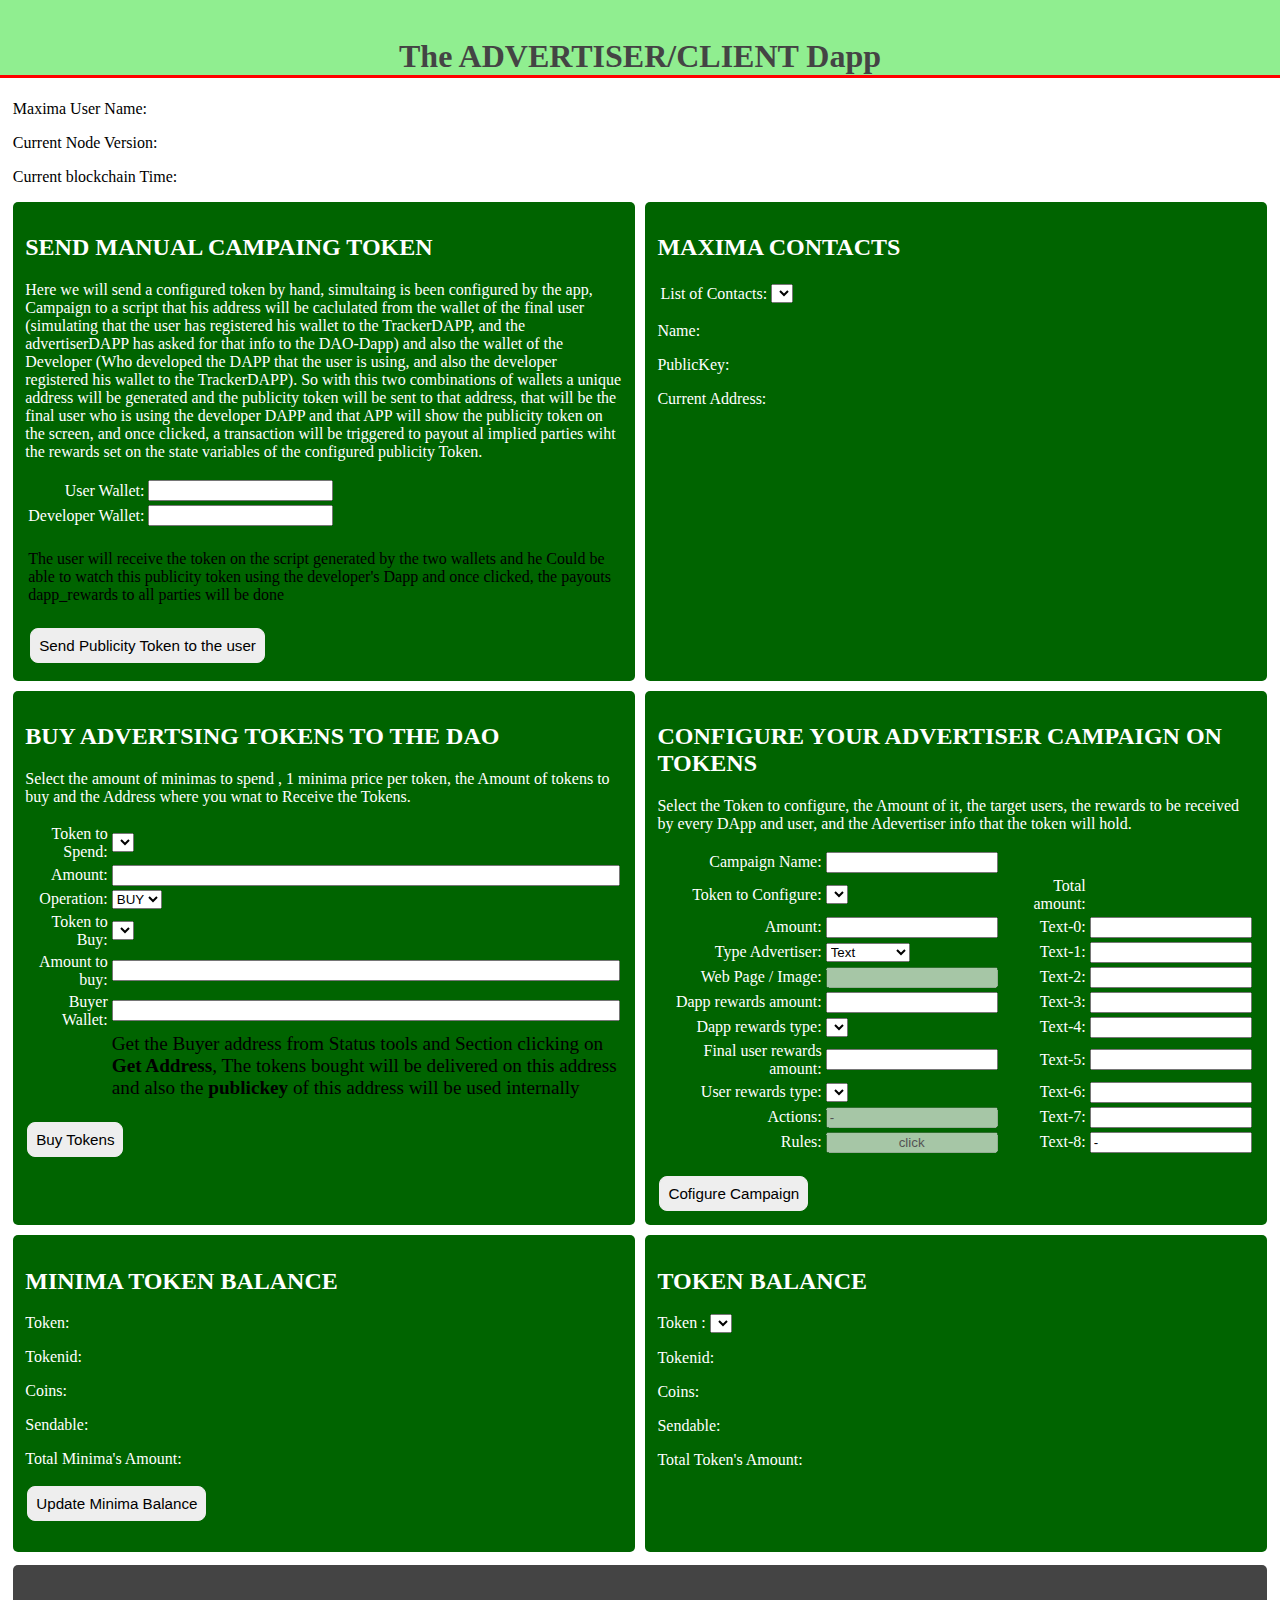
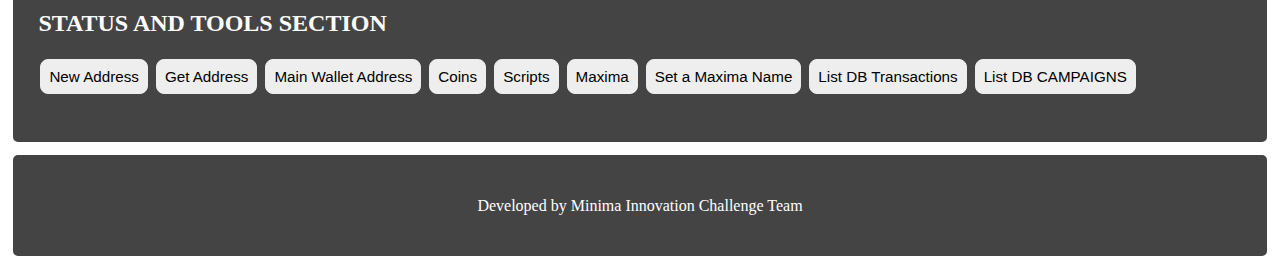
==== DApps/ADVERTISER-Dapp/index.html @ 84647f78 "First part of Advertiser configuring campaign and sending the configured tokens to a script generate" ====
<html>
  <head>
    <meta name="viewport" content="width=device-width, initial-scale=1.0">
    <script type="text/javascript" src="js/mds.js"></script>
  <!--  <script type="text/javascript" src="js/service.js"></script> -->
    <script type="text/javascript" src="js/adv-cli.js"></script>
    <link rel="icon" type="image/x-icon" href="images/favicon.ico">
    <link rel="stylesheet" href="css/styles.css">
    <meta charset="utf-8">
    <title>The DAO Dapp</title>
  </head>
  <body>
    <h1>The ADVERTISER/CLIENT Dapp</h1>
    <p class="statusdata">Maxima User Name: <span class="maindata" id="maximacontactname"></span></p>
    <p class="statusdata">Current Node Version: <span class="maindata" id="version"></span></p>
    <p class="statusdata">Current blockchain Time: <span class="maindata" id="blockchaintime"></span></p>
    <div class="wrapper">
      <div class="INF Createcontact">
        <h2>SEND MANUAL CAMPAING TOKEN</h2>
        <p>Here we will send a configured token by hand, simultaing is been configured by the app, Campaign to a script that his address will be caclulated
          from the wallet of the final user (simulating that the user has registered his wallet to the TrackerDAPP, and
          the advertiserDAPP has asked for that info to the DAO-Dapp) and also the wallet of the Developer (Who developed
          the DAPP that the user is using, and also the developer registered his wallet to the TrackerDAPP).
          So with this two combinations of wallets a unique address will be generated and the publicity token will be
          sent to that address, that will be the final user who is using the developer DAPP and that APP will show the
          publicity token on the screen, and once clicked, a transaction will be triggered to payout al implied parties
          wiht the rewards set on the state variables of the configured publicity Token.</p>
        <table class="">
          <tr>
            <td style="color:#FFF; text-align:right;">User Wallet: </td>
    				<td><input type="text" id='user_wallet'></td>
          </tr>
          <tr>
            <td style="color:#FFF; text-align:right;">Developer Wallet: </td>
    				<td><input type="text" id='developer_wallet'></td>
    			</tr>
        </table>
        <table>
          <tr>
            <td>
              <br/>
              <span>The user will receive the token on the script generated by the two wallets and he Could
            be able to watch this publicity token using the developer's Dapp and once clicked, the payouts dapp_rewards
            to all parties will be done <span>
            </td>
          </tr>
          <tr>
            <td>
              <br/>
              <button class="button" onclick='sendCampaign();'>Send Publicity Token to the user</button>
            </td>
          </tr>
        </table>
      </div>
      <div class="INF contacts">
        <h2>MAXIMA CONTACTS</h2>
        <table class="">
          <tr>
            <td style="color:#FFF; text-align:right;">List of Contacts: </td>
            <td>
              <select id="contactslist"></select>
            </td>
          </tr>
        </table>
        <p>Name: <span id="contactname"></span></p>
        <p>PublicKey: <span id="contactpublickey"></span></p>
        <p>Current Address: <span id="contactid"></span></p>
      </div>
      <div class="INF Buytoken">
        <table>
  			<h2>BUY ADVERTSING TOKENS TO THE DAO </h2>
        <p>Select the amount of minimas to spend , 1 minima price per token, the Amount of tokens to buy and the Address where you wnat to Receive the Tokens.</p>
  			<tr>
  				<td style="color:#FFF; text-align:right;">Token to Spend: </td>
  				<td>
  				  <select id="tokens"></select>
  				</td>
  			</tr>
  			<tr>
  				<td style=" color:#FFF; text-align:right;">Amount: </td>
  				<td><input type="number" id='amount' maxlength='64'></td>
  			</tr>
        <tr>
  				<td style="color:#FFF; text-align:right;">Operation: </td>
  				<td>
  				  <select id="seloperation">
              <option value="Buy">BUY</option>
            <!--  <option value="Sell">SELL</option> -->
            </select>
  				</td>
  			</tr>
        <tr>
  				<td style="color:#FFF; text-align:right;">Token to Buy: </td>
  				<td>
  				  <select id="tokens3"></select>
  				</td>
  			</tr>
        <tr>
  				<td style=" color:#FFF; text-align:right;">Amount to buy: </td>
  				<td><input type="text" id='amounttobuy' maxlength='32'></td>
  			</tr>
        <tr>
  				<td style=" color:#FFF; text-align:right;">Buyer Wallet: </td>
  				<td><input type="text" id='destinationaddress' maxlength='66'></td>
  			</tr>
        <td>
          <td><span style="font-size:1.2em;">Get the Buyer address from Status tools and Section clicking on <b>Get Address</b>, The tokens bought will be delivered on this address
          and also the <b>publickey</b> of this address will be used internally</span></td>
        </tr>
  		</table>
      <br>
      <button type="button" id="buybutton" class="Button" onclick="BuyTokens();">Buy Tokens</button>
      </div>
      <div class="INF ConfigureAdvertiserToken">
        <table>
  			<h2>CONFIGURE YOUR ADVERTISER CAMPAIGN ON TOKENS</h2>
        <p>Select the Token to configure, the Amount of it, the target users, the rewards to be received by every DApp and user, and the Adevertiser info that the token will hold.</p>
        <tr>
  				<td style=" color:#FFF; text-align:right;">Campaign Name: </td>
  				<td><input type="text" id='campaign_name' maxlength='64'></td>
  			</tr>
        <tr>
  				<td style="color:#FFF; text-align:right;">Token to Configure: </td>
  				<td>
  				  <select id="select_advertiser_tokens" onchange="TokenAdvertiserBalance();"></select>
  				</td>
          <td style="color:#FFF; text-align:right;">Total amount: </td>
          <td style="color:#FFF; text-align:left;"><span id="availableTokensConfigure" style="color:yellow;font-weight:bold;font-size:22px;"></span> </td>
  			</tr>
  			<tr>
  				<td style=" color:#FFF; text-align:right;">Amount: </td>
  				<td><input type="number" id='token_amount_configure' maxlength='64'></td>
          <td style=" color:#FFF; text-align:right;">Text-0: </td>
          <td><input type="text" id='text_0_adv' maxlength='64' value=" "></td>
  			</tr>
        <tr>
  				<td style="color:#FFF; text-align:right;">Type Advertiser: </td>
  				<td>
  				  <select id="select_type_advertise" onchange="TypeAdvertiseChange();">
              <option value="0">Text</option>
              <option value="1">Web Page</option>
              <option value="2">Image</option>
              <option value="3">Survey</option>
              <option value="4">Actions</option>
              <option value="5">Contest</option>
              <option value="6">Others</option>
            </select>
  				</td>
          <td style=" color:#FFF; text-align:right;">Text-1: </td>
          <td><input type="text" id='text_1_adv' maxlength='64' value=" "></td>
  			</tr>
        <tr>
          <td style=" color:#FFF; text-align:right;">Web Page / Image: </td>
          <td><input type="text" id='web_img_input' maxlength='128' disabled ></td>
          <td style=" color:#FFF; text-align:right;">Text-2: </td>
          <td><input type="text" id='text_2_adv' maxlength='64' value=" "></td>
        </tr>
        <tr>
  				<td style=" color:#FFF; text-align:right;">Dapp rewards amount: </td>
  				<td><input type="number" id='dapp_rewards' maxlength='64'></td>
          <td style=" color:#FFF; text-align:right;">Text-3: </td>
          <td><input type="text" id='text_3_adv' maxlength='64' value=" "></td>
  			</tr>
        <tr>
          <td style="color:#FFF; text-align:right;">Dapp rewards type: </td>
          <td>
            <select id="tokens_type_reward_dapp"></select>
          </td>
          <td style=" color:#FFF; text-align:right;">Text-4: </td>
          <td><input type="text" id='text_4_adv' maxlength='64' value=" "></td>
        </tr>
        <tr>
          <td style=" color:#FFF; text-align:right;">Final user rewards amount: </td>
          <td><input type="number" id='user_rewards' maxlength='64'></td>
          <td style=" color:#FFF; text-align:right;">Text-5: </td>
          <td><input type="text" id='text_5_adv' maxlength='64' value=" "></td>
        </tr>
        <tr>
          <td style="color:#FFF; text-align:right;">User rewards type: </td>
          <td>
            <select id="tokens_type_reward_user"></select>
          </td>
          <td style=" color:#FFF; text-align:right;">Text-6: </td>
          <td><input type="text" id='text_6_adv' maxlength='64' value=" "></td>
        </tr>
        <tr>
  				<td style=" color:#FFF; text-align:right;">Actions: </td>
  				<td><input type="text" id='actions_adv' maxlength='64' disabled value="-"></td>
          <td style=" color:#FFF; text-align:right;">Text-7: </td>
          <td><input type="text" id='text_7_adv' maxlength='64' value=" "></td>
  			</tr>
        <tr>
  				<td style=" color:#FFF; text-align:right;">Rules: </td>
  				<td><input type="text" id='rules_adv' maxlength='66' value="click" style="text-align:center;" disabled></td>
          <td style=" color:#FFF; text-align:right;">Text-8: </td>
          <td><input type="text" id='text_8_adv' maxlength='64' value="-"></td>
      	</tr>
  		</table>
      <br>
      <button type="button" id="buybutton" class="Button" onclick="ConfigureCampaign();">Cofigure Campaign</button>
      </div>
      <div class="INF Tokenminima">
        <h2>MINIMA TOKEN BALANCE</h2>
        <p>Token: <span id="MinimaToken"></span></p>
        <p >Tokenid: <span id="MinimaTokenid"></span></p>
        <p>Coins: <span id="MinimaCoins"></span></p>
        <p>Sendable: <span id="MinimaSendable"></span></p>
        <p>Total Minima's Amount: <span id="MinimaTotal"></span></p>
        <button class="button" onclick='MinimaBalance();'>Update Minima Balance</button>
        <p><span id="StatusBalancesMinima"></span></p>
      </div>
      <div class="INF Balance">
        <h2>TOKEN BALANCE</h2>
        <tr>
  				<td style="color:#FFF; text-align:right;">Token : </td>
  				<td>
  				<select id="tokens2" onchange="TokenBalance();">
  				</select>
  				</td>
  			</tr>
        <p>Tokenid: <span id="Tokenid"></span></p>
        <p>Coins: <span id="Coins"></span></p>
        <p>Sendable: <span id="Sendable"></span></p>
        <p>Total Token's Amount: <span id="Total"></span></p>
      </div>
    </div>
    <div class="Box Statussection">
      <h2>STATUS AND TOOLS SECTION</h2>
      <button class="button" onclick='NewAddress();'>New Address</button>
      <button class="button" onclick='GetAddress();'>Get Address</button>
      <button class="button" onclick='MainWalletAddress();'>Main Wallet Address</button>
      <button class="button" onclick='Coins();'>Coins</button>
      <button class="button" onclick='Scripts();'>Scripts</button>
      <button class="button" onclick='Contact();'>Maxima</button>
      <button class="button" onclick='SetMaximaName();'>Set a Maxima Name</button>
      <button class="button" onclick='ListtokensreceivedDB();'>List DB Transactions</button>
        <button class="button" onclick='listcampaignsDB();'>List DB CAMPAIGNS</button>
      <pre id="status-object"></pre>
      <div class="visualconsole"></div>
    </div>
    <div class="Box Credits">
      <p style="text-align: center;">Developed by Minima Innovation Challenge Team</p>
    </div>




    <script type="text/javascript">
      //document.getElementById("buybutton").disabled = true;
      //Initialise the dongles
      getNewBalance();
      Getcontacts();
      GetTokens();

      //Send the Contacts available to the dongles
      function Getcontacts() {
        MDS.cmd("maxcontacts", function(result) {
          //MDS.log(JSON.stringify(result));
          var contact = result.response.contacts;
          if (result.status) {
            if(contact.length==0){
        			return;
        		}
            else{
              //Create the select dongles
              var select = document.getElementById('contactslist');
              while (select.hasChildNodes()) {
                select.removeChild(select.firstChild);
              }
              //Add each Token
              contact = result.response.contacts;
              //Add the contacts to the dongle list contacts
              for(var i = 0; i < contact.length; i++) {
                var opt = document.createElement('option');
                opt.value = contact[i].id;
                opt.innerHTML = contact[i].extradata.name;
                document.getElementById("contactname").innerText = contact[i].extradata.name;
                document.getElementById("contactpublickey").innerText = contact[i].publickey;
                document.getElementById("contactid").innerText = contact[i].currentaddress;
                select.appendChild(opt);
              }
            }
          }
        })
      }


    </script>
  </body>
</html>
---- DApps/ADVERTISER-Dapp/css/styles.css ----
body{
  margin: 0;
}

h1{
  color: #444;
  background-color: lightgreen;
  border-bottom: red solid 3px;
  padding-top: 3%;
  text-align: center;
}

input{
  word-wrap: break-word;
  size: 20;
  box-sizing: border-box;
  width: 100%;

}

span{
  word-wrap: break-word;
}

pre{
  overflow: hidden;
  font-size: 0.8em;
}

.b1{
  text-align: center;
}

.balances{
  display: flex;
  flex-wrap: wrap;
  justify-content: flex-start;
  padding-bottom: 1%;
  border-bottom: grey solid 3px;

}

.button{
  background-color: #eee;
  border: 0.5px solid #EDEDED;
  border-radius: 8px;
  padding: 8px 8px;
  font-size: 0.95em;
  margin: 2px;
}

.button:hover {
	 	cursor: pointer;
		background-color: lightgrey;
  	border-radius: 8px;
  	padding: 8px 8px;
		border-color: #16181C;
}

.button:active {
  opacity: 0.8;
	font-style: italic;
}

.Create{
  margin-top: 1%;
}

.INF{
  background-color: darkgreen;
  color: #fff;
  border-radius: 5px;
  padding: 2%;
  max-width: 99%;
}

.statusdata{
  margin-left: 1%;
}

.maindata{
  font-weight: bold;
}

.table{
  display: inline-block;
}

.Box{
  background-color: #444;
  color: #fff;
  border-radius: 5px;
  padding: 2%;
  margin: 1%;
}

.wrapper{
  display: grid;
  grid-template-columns: repeat(2, minmax(0, 1fr));
  grid-gap: 10px;
  background-color: #fff;
  color: #444;
  margin-left: 1%;
  margin-right: 1%;
}

@media only screen and (min-width: 450px) and (max-width: 650px) {
  .wrapper{
    display: grid;
    grid-template-columns: minmax(0, 1fr);
    grid-gap: 5px;
    background-color: #fff;
    color: #444;
    margin-left: 1%;
    margin-right: 1%;
  }
}

@media only screen and (min-width: 300px) and (max-width: 450px) {
  .wrapper{
    display: grid;
    grid-template-columns: minmax(0, 1fr);
    grid-gap: 5px;
    background-color: #fff;
    color: #444;
    margin-left: 1%;
    margin-right: 1%;
  }
  body{
    font-size: 0.8em;
  }
  td{
   font-size: 0.8em;
  }
}

@media only screen and (min-width: 10px) and (max-width: 300px) {
  body{
    font-size: 0.7em;
  }

  td{
   font-size: 0.7em;
  }

  .wrapper{
    display: grid;
    grid-template-columns: minmax(0, 1fr);
    grid-gap: 5px;
    background-color: #fff;
    color: #444;
    margin-left: 1%;
    margin-right: 1%;
  }

}
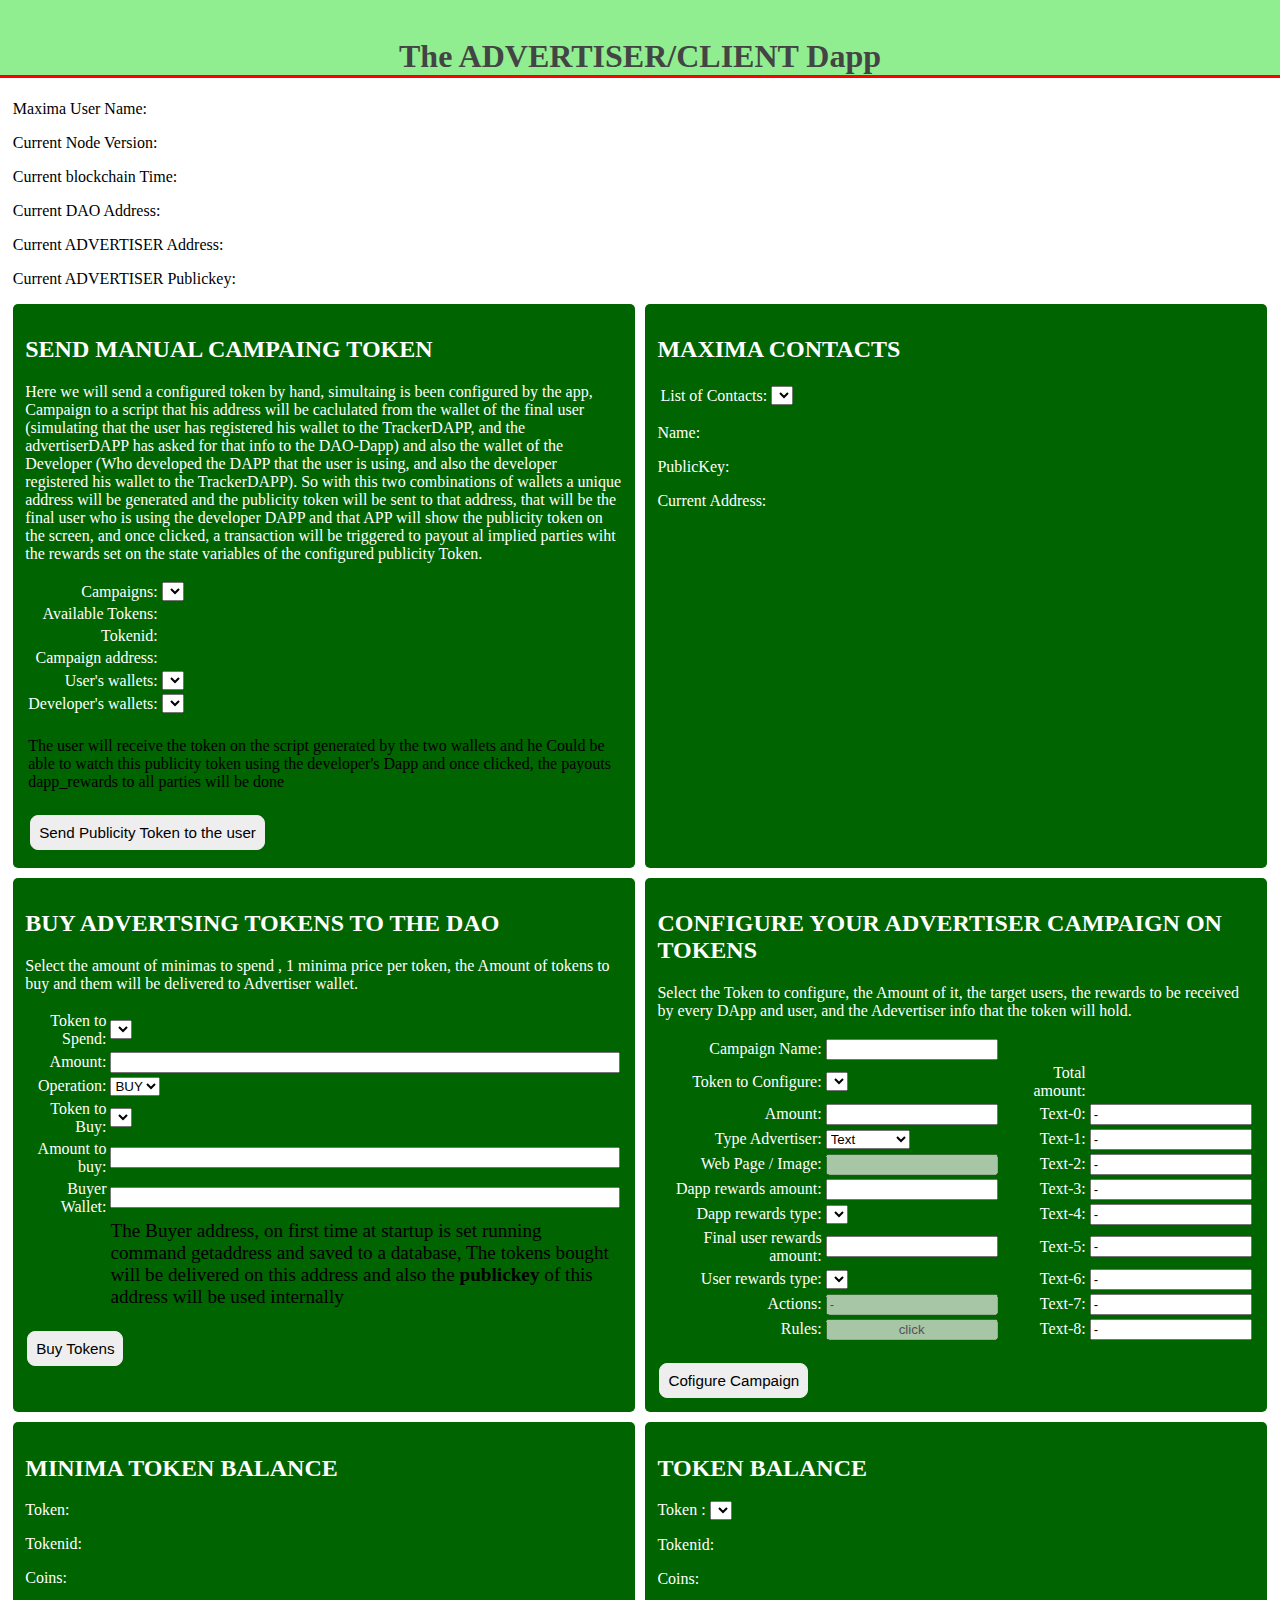
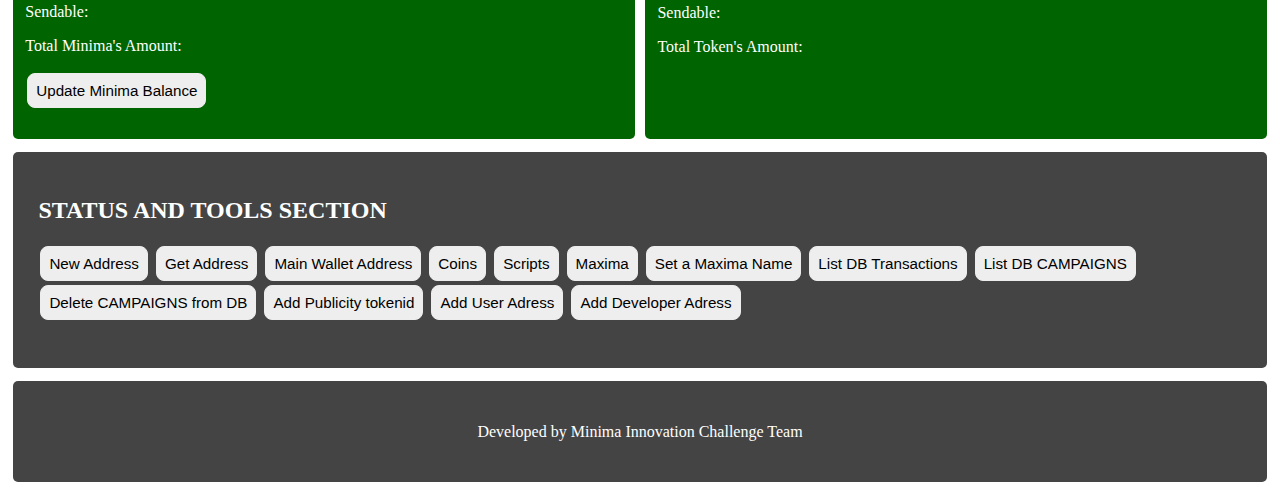
==== commit f6ada9b4: "advertiser errors and manually coonfigration done. Packing all to execute on the testnet" ====
--- a/DApps/ADVERTISER-Dapp/index.html
+++ b/DApps/ADVERTISER-Dapp/index.html
@@ -14,6 +14,10 @@
     <p class="statusdata">Maxima User Name: <span class="maindata" id="maximacontactname"></span></p>
     <p class="statusdata">Current Node Version: <span class="maindata" id="version"></span></p>
     <p class="statusdata">Current blockchain Time: <span class="maindata" id="blockchaintime"></span></p>
+    <p class="statusdata">Current DAO Address: <span class="maindata" id="daoaddress_id"></span></p>
+    <p class="statusdata">Current ADVERTISER Address: <span class="maindata" id="advertiseraddress_id"></span></p>
+    <p class="statusdata">Current ADVERTISER Publickey: <span class="maindata" id="advertiserpublickey_id"></span></p>
+
     <div class="wrapper">
       <div class="INF Createcontact">
         <h2>SEND MANUAL CAMPAING TOKEN</h2>
@@ -27,13 +31,34 @@
           wiht the rewards set on the state variables of the configured publicity Token.</p>
         <table class="">
           <tr>
-            <td style="color:#FFF; text-align:right;">User Wallet: </td>
-    				<td><input type="text" id='user_wallet'></td>
-          </tr>
-          <tr>
-            <td style="color:#FFF; text-align:right;">Developer Wallet: </td>
-    				<td><input type="text" id='developer_wallet'></td>
-    			</tr>
+            <td style="color:#FFF; text-align:right;">Campaigns: </td>
+            <td>
+              <select id="select_campaigns" onchange="onupdateSelectCapaignInfo();"></select>
+            </td>
+          <tr>
+            <td style="color:#FFF; text-align:right;">Available Tokens: </td>
+            <td style="color:#FFF; text-align:left;"><span id="availableTokensCampaign" style="color:yellow;font-weight:bold;font-size:1.3em;"></span> </td>
+          </tr>
+          <tr>
+            <td style="color:#FFF; text-align:right;">Tokenid: </td>
+            <td style="color:#FFF; text-align:right;"><span id="tokeidcampaign" style="color:yellow;font-weight:bold;font-size:1em;"></span> </td>
+          </tr>
+          <tr>
+            <td style="color:#FFF; text-align:right;">Campaign address: </td>
+            <td style="color:#FFF; text-align:right;"><span id="addresscampaign" style="color:yellow;font-weight:bold;font-size:1em;"></span> </td>
+          </tr>
+          <tr>
+            <td style="color:#FFF; text-align:right;">User's wallets: </td>
+            <td>
+              <select id="select_users_wallets"></select>
+            </td>
+          </tr>
+          <tr>
+            <td style="color:#FFF; text-align:right;">Developer's wallets: </td>
+            <td>
+              <select id="select_developers_wallets"></select>
+            </td>
+          </tr>
         </table>
         <table>
           <tr>
@@ -69,7 +94,7 @@
       <div class="INF Buytoken">
         <table>
   			<h2>BUY ADVERTSING TOKENS TO THE DAO </h2>
-        <p>Select the amount of minimas to spend , 1 minima price per token, the Amount of tokens to buy and the Address where you wnat to Receive the Tokens.</p>
+        <p>Select the amount of minimas to spend , 1 minima price per token, the Amount of tokens to buy and them will be delivered to Advertiser wallet.</p>
   			<tr>
   				<td style="color:#FFF; text-align:right;">Token to Spend: </td>
   				<td>
@@ -78,7 +103,7 @@
   			</tr>
   			<tr>
   				<td style=" color:#FFF; text-align:right;">Amount: </td>
-  				<td><input type="number" id='amount' maxlength='64'></td>
+  				<td><input type="number" id='amount' maxlength='12'></td>
   			</tr>
         <tr>
   				<td style="color:#FFF; text-align:right;">Operation: </td>
@@ -97,14 +122,14 @@
   			</tr>
         <tr>
   				<td style=" color:#FFF; text-align:right;">Amount to buy: </td>
-  				<td><input type="text" id='amounttobuy' maxlength='32'></td>
+  				<td><input type="text" id='amounttobuy' maxlength='12'></td>
   			</tr>
         <tr>
   				<td style=" color:#FFF; text-align:right;">Buyer Wallet: </td>
-  				<td><input type="text" id='destinationaddress' maxlength='66'></td>
+  				<td><input type="text" id='destinationaddress' maxlength='66' onmouseover='setBuyerAddressForm()'></td>
   			</tr>
         <td>
-          <td><span style="font-size:1.2em;">Get the Buyer address from Status tools and Section clicking on <b>Get Address</b>, The tokens bought will be delivered on this address
+          <td><span style="font-size:1.2em;">The Buyer address, on first time at startup is set running command getaddress and saved to a database, The tokens bought will be delivered on this address
           and also the <b>publickey</b> of this address will be used internally</span></td>
         </tr>
   		</table>
@@ -131,7 +156,7 @@
   				<td style=" color:#FFF; text-align:right;">Amount: </td>
   				<td><input type="number" id='token_amount_configure' maxlength='64'></td>
           <td style=" color:#FFF; text-align:right;">Text-0: </td>
-          <td><input type="text" id='text_0_adv' maxlength='64' value=" "></td>
+          <td><input type="text" id='text_0_adv' maxlength='64' value="-"></td>
   			</tr>
         <tr>
   				<td style="color:#FFF; text-align:right;">Type Advertiser: </td>
@@ -147,19 +172,19 @@
             </select>
   				</td>
           <td style=" color:#FFF; text-align:right;">Text-1: </td>
-          <td><input type="text" id='text_1_adv' maxlength='64' value=" "></td>
+          <td><input type="text" id='text_1_adv' maxlength='64' value="-"></td>
   			</tr>
         <tr>
           <td style=" color:#FFF; text-align:right;">Web Page / Image: </td>
           <td><input type="text" id='web_img_input' maxlength='128' disabled ></td>
           <td style=" color:#FFF; text-align:right;">Text-2: </td>
-          <td><input type="text" id='text_2_adv' maxlength='64' value=" "></td>
+          <td><input type="text" id='text_2_adv' maxlength='64' value="-"></td>
         </tr>
         <tr>
   				<td style=" color:#FFF; text-align:right;">Dapp rewards amount: </td>
   				<td><input type="number" id='dapp_rewards' maxlength='64'></td>
           <td style=" color:#FFF; text-align:right;">Text-3: </td>
-          <td><input type="text" id='text_3_adv' maxlength='64' value=" "></td>
+          <td><input type="text" id='text_3_adv' maxlength='64' value="-"></td>
   			</tr>
         <tr>
           <td style="color:#FFF; text-align:right;">Dapp rewards type: </td>
@@ -167,13 +192,13 @@
             <select id="tokens_type_reward_dapp"></select>
           </td>
           <td style=" color:#FFF; text-align:right;">Text-4: </td>
-          <td><input type="text" id='text_4_adv' maxlength='64' value=" "></td>
+          <td><input type="text" id='text_4_adv' maxlength='64' value="-"></td>
         </tr>
         <tr>
           <td style=" color:#FFF; text-align:right;">Final user rewards amount: </td>
           <td><input type="number" id='user_rewards' maxlength='64'></td>
           <td style=" color:#FFF; text-align:right;">Text-5: </td>
-          <td><input type="text" id='text_5_adv' maxlength='64' value=" "></td>
+          <td><input type="text" id='text_5_adv' maxlength='64' value="-"></td>
         </tr>
         <tr>
           <td style="color:#FFF; text-align:right;">User rewards type: </td>
@@ -181,13 +206,13 @@
             <select id="tokens_type_reward_user"></select>
           </td>
           <td style=" color:#FFF; text-align:right;">Text-6: </td>
-          <td><input type="text" id='text_6_adv' maxlength='64' value=" "></td>
+          <td><input type="text" id='text_6_adv' maxlength='64' value="-"></td>
         </tr>
         <tr>
   				<td style=" color:#FFF; text-align:right;">Actions: </td>
   				<td><input type="text" id='actions_adv' maxlength='64' disabled value="-"></td>
           <td style=" color:#FFF; text-align:right;">Text-7: </td>
-          <td><input type="text" id='text_7_adv' maxlength='64' value=" "></td>
+          <td><input type="text" id='text_7_adv' maxlength='64' value="-"></td>
   			</tr>
         <tr>
   				<td style=" color:#FFF; text-align:right;">Rules: </td>
@@ -234,7 +259,11 @@
       <button class="button" onclick='Contact();'>Maxima</button>
       <button class="button" onclick='SetMaximaName();'>Set a Maxima Name</button>
       <button class="button" onclick='ListtokensreceivedDB();'>List DB Transactions</button>
-        <button class="button" onclick='listcampaignsDB();'>List DB CAMPAIGNS</button>
+      <button class="button" onclick='listcampaignsDB();'>List DB CAMPAIGNS</button>
+      <button class="button" onclick='deleteCapmpaignsRegisters();'>Delete CAMPAIGNS from DB</button>
+      <button class="button" onclick='add_publicity_token();'>Add Publicity tokenid</button>
+      <button class="button" onclick='add_user_address();'>Add User Adress</button>
+      <button class="button" onclick='add_developer_address();'>Add Developer Adress</button>
       <pre id="status-object"></pre>
       <div class="visualconsole"></div>
     </div>
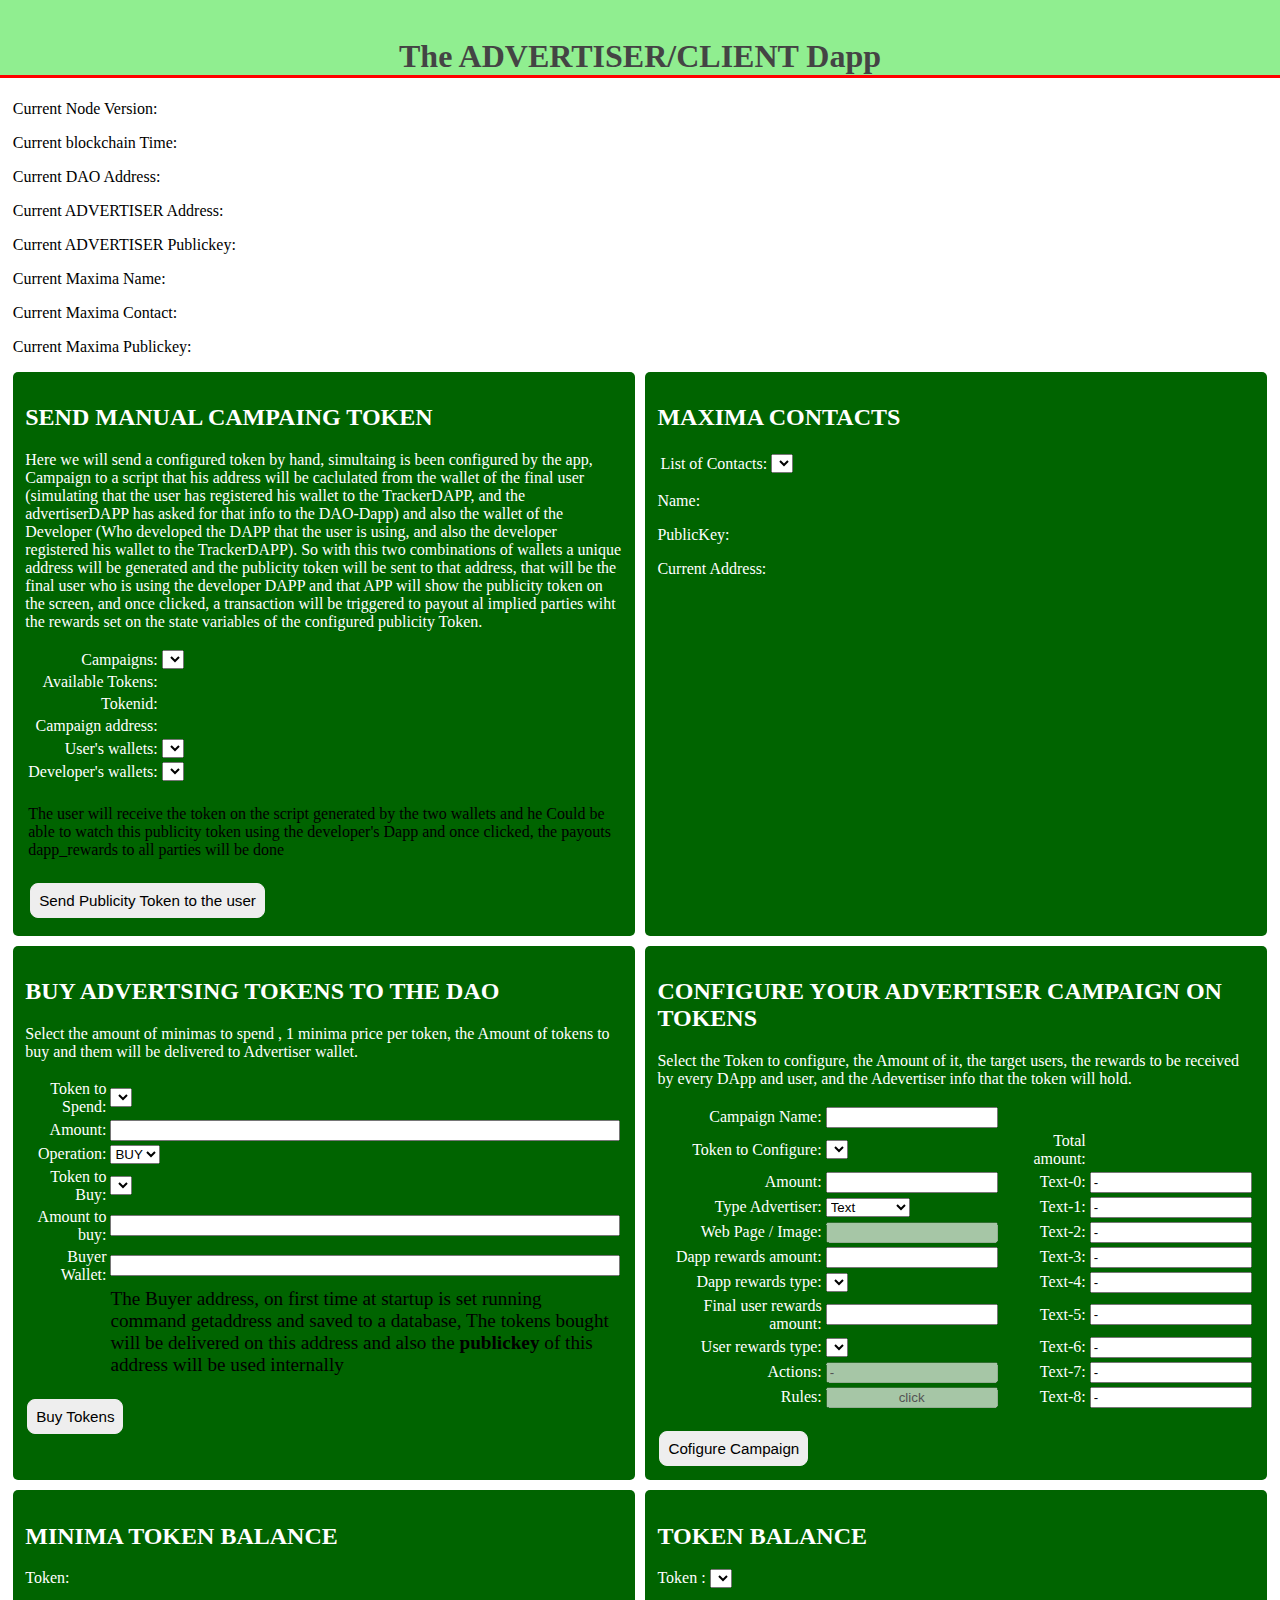
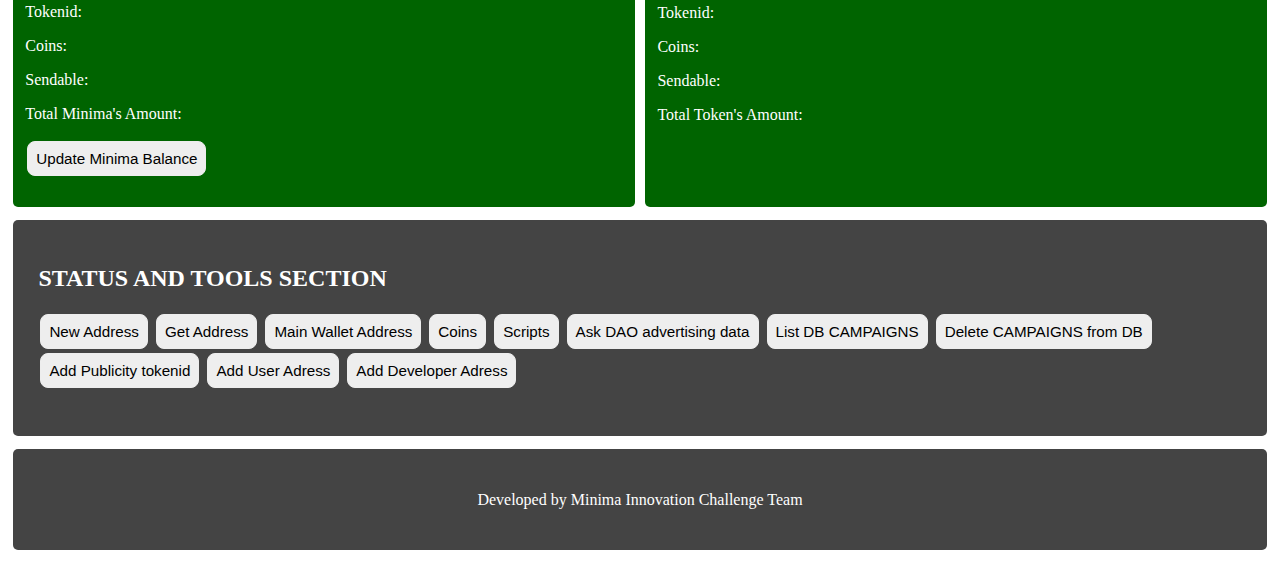
==== commit 0e6a2c28: "Maxima working on the DAO and sending info as an object over maxima to the advertiser, the advertise" ====
--- a/DApps/ADVERTISER-Dapp/index.html
+++ b/DApps/ADVERTISER-Dapp/index.html
@@ -11,12 +11,14 @@
   </head>
   <body>
     <h1>The ADVERTISER/CLIENT Dapp</h1>
-    <p class="statusdata">Maxima User Name: <span class="maindata" id="maximacontactname"></span></p>
     <p class="statusdata">Current Node Version: <span class="maindata" id="version"></span></p>
     <p class="statusdata">Current blockchain Time: <span class="maindata" id="blockchaintime"></span></p>
     <p class="statusdata">Current DAO Address: <span class="maindata" id="daoaddress_id"></span></p>
     <p class="statusdata">Current ADVERTISER Address: <span class="maindata" id="advertiseraddress_id"></span></p>
     <p class="statusdata">Current ADVERTISER Publickey: <span class="maindata" id="advertiserpublickey_id"></span></p>
+    <p class="statusdata">Current Maxima Name: <span class="maindata" id="max_namecontact"></span></p>
+    <p class="statusdata">Current Maxima Contact: <span class="maindata" id="max_contactid"></span></p>
+    <p class="statusdata">Current Maxima Publickey: <span class="maindata" id="max_publickeycontact"></span></p>
 
     <div class="wrapper">
       <div class="INF Createcontact">
@@ -256,9 +258,7 @@
       <button class="button" onclick='MainWalletAddress();'>Main Wallet Address</button>
       <button class="button" onclick='Coins();'>Coins</button>
       <button class="button" onclick='Scripts();'>Scripts</button>
-      <button class="button" onclick='Contact();'>Maxima</button>
-      <button class="button" onclick='SetMaximaName();'>Set a Maxima Name</button>
-      <button class="button" onclick='ListtokensreceivedDB();'>List DB Transactions</button>
+      <button class="button" onclick='get_dao_advertising_data("Sports");'>Ask DAO advertising data</button>
       <button class="button" onclick='listcampaignsDB();'>List DB CAMPAIGNS</button>
       <button class="button" onclick='deleteCapmpaignsRegisters();'>Delete CAMPAIGNS from DB</button>
       <button class="button" onclick='add_publicity_token();'>Add Publicity tokenid</button>
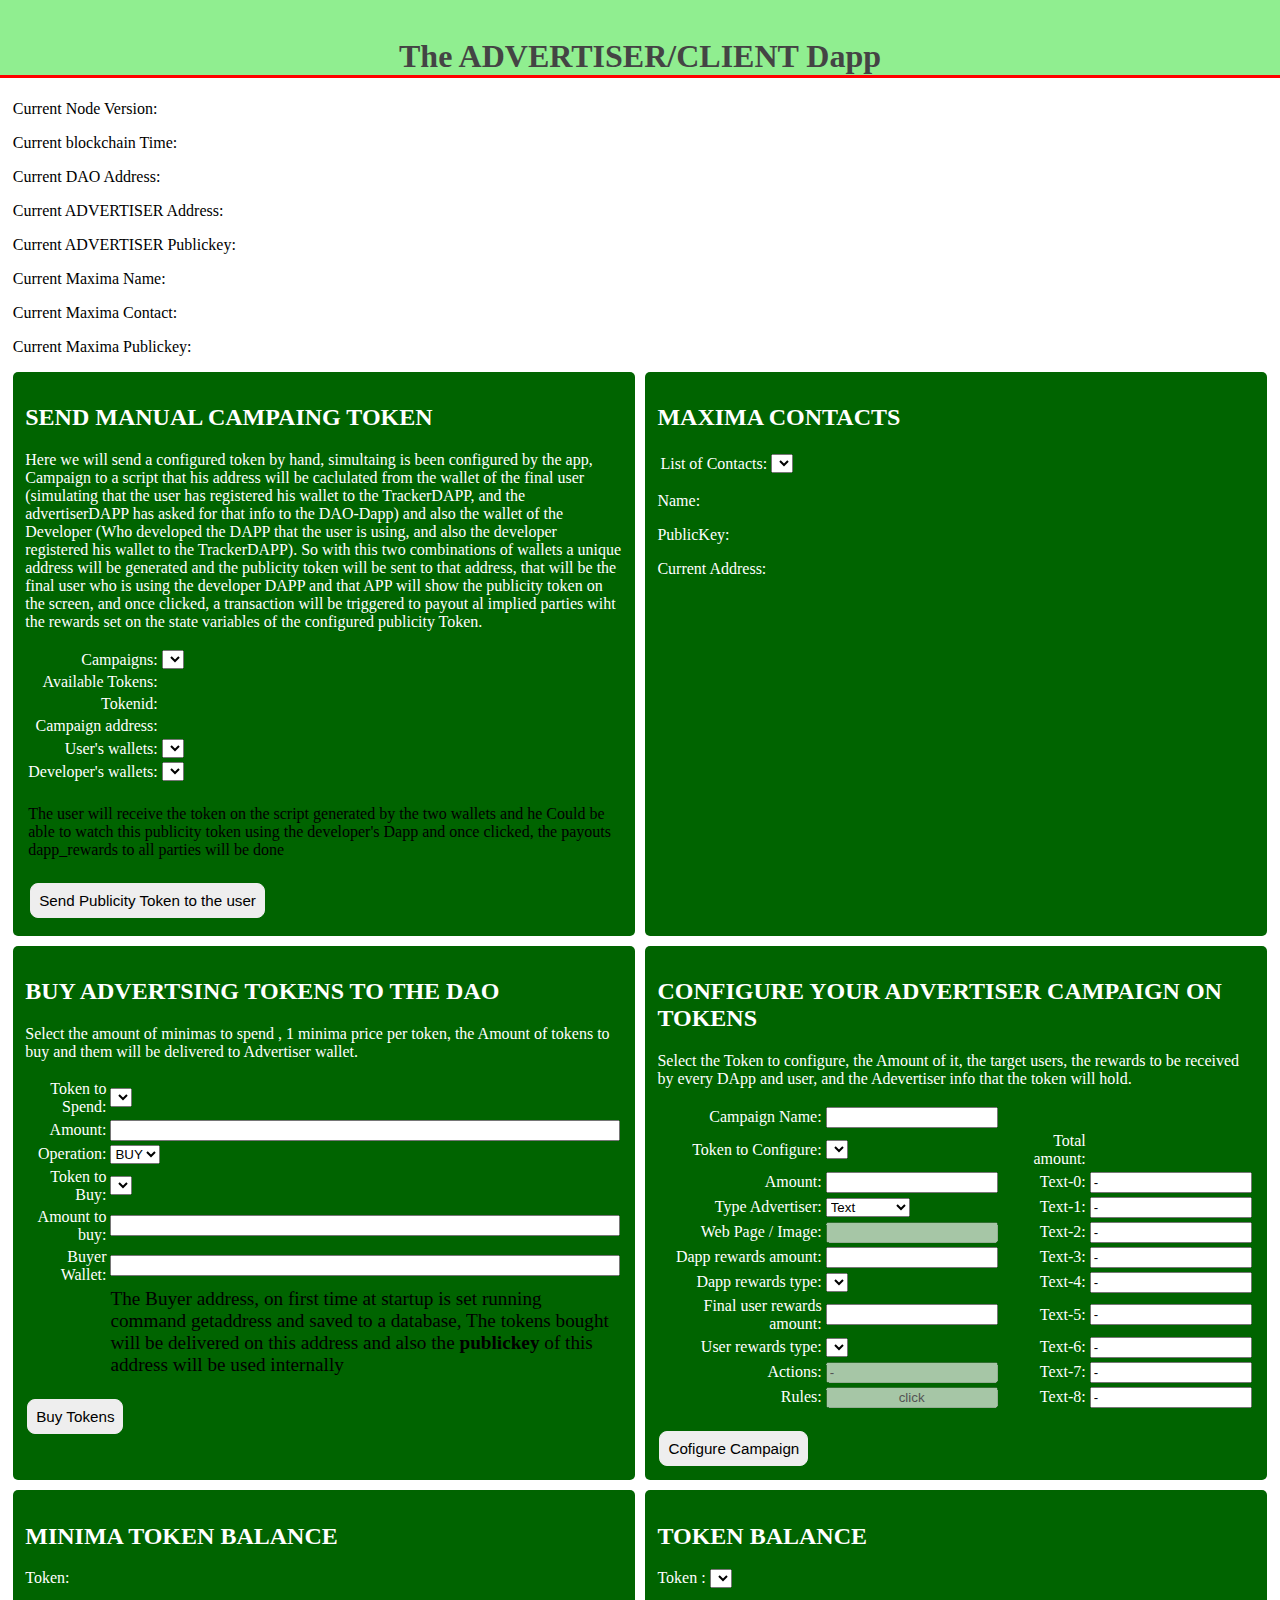
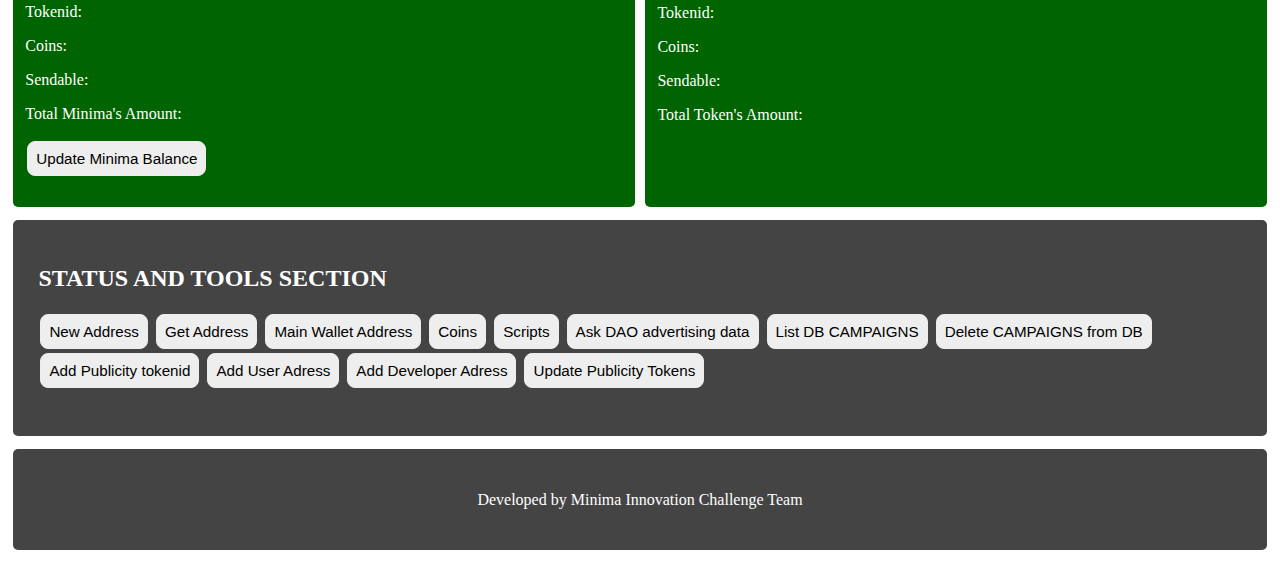
==== commit d7b15352: "Patched DAO to do a manual tx instead of using send so that not to loose state variables on the chan" ====
--- a/DApps/ADVERTISER-Dapp/index.html
+++ b/DApps/ADVERTISER-Dapp/index.html
@@ -264,6 +264,7 @@
       <button class="button" onclick='add_publicity_token();'>Add Publicity tokenid</button>
       <button class="button" onclick='add_user_address();'>Add User Adress</button>
       <button class="button" onclick='add_developer_address();'>Add Developer Adress</button>
+      <button class="button" onclick='getPublicityTokensFromDAO();'>Update Publicity Tokens</button>
       <pre id="status-object"></pre>
       <div class="visualconsole"></div>
     </div>
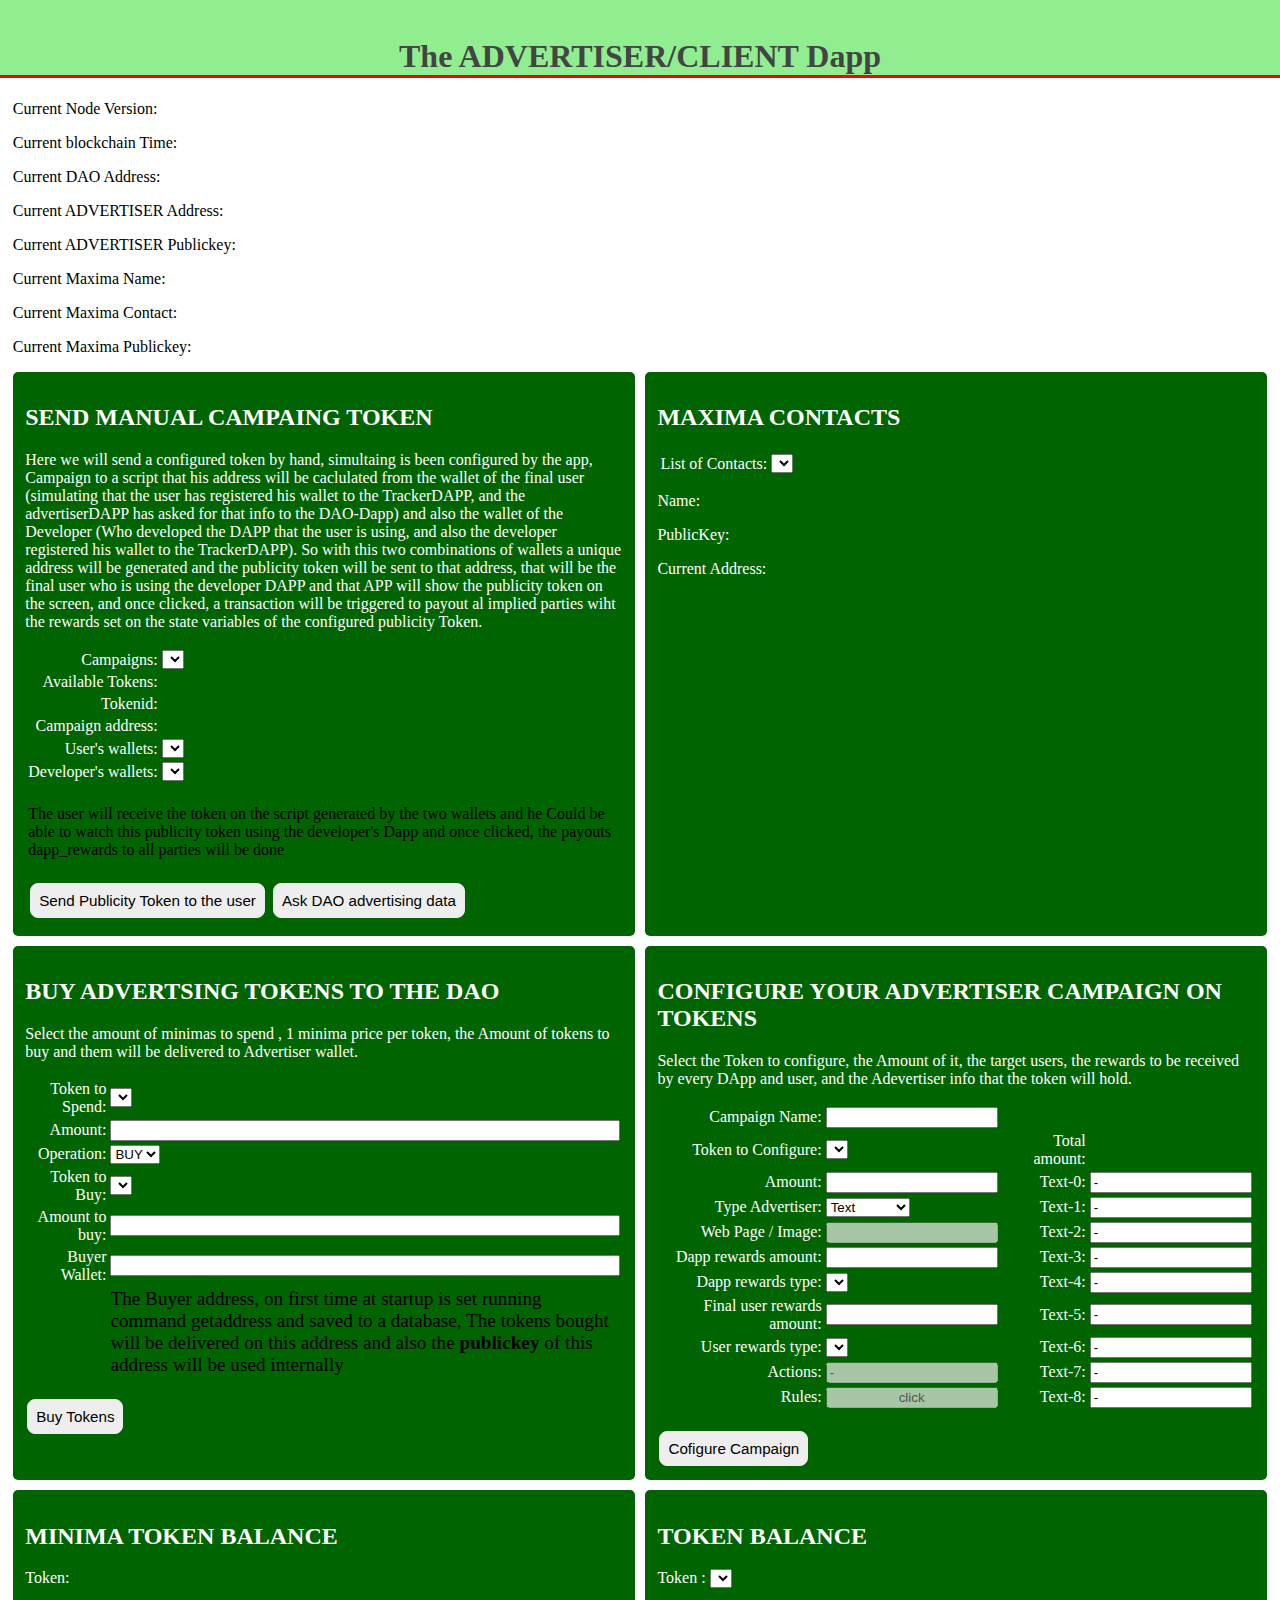
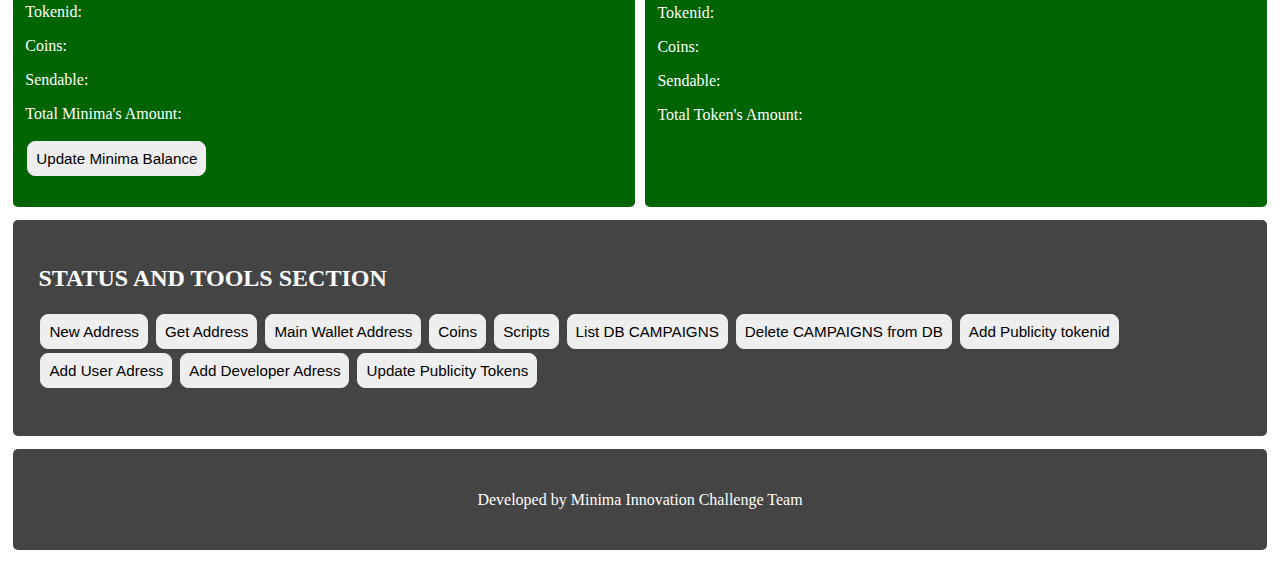
==== commit 6cc20d42: "Full closed circle of MDAE closed and working. All bugs and problems solved, only log, alerts amd mi" ====
--- a/DApps/ADVERTISER-Dapp/index.html
+++ b/DApps/ADVERTISER-Dapp/index.html
@@ -75,6 +75,7 @@
             <td>
               <br/>
               <button class="button" onclick='sendCampaign();'>Send Publicity Token to the user</button>
+              <button class="button" onclick='get_dao_advertising_data("Sports");'>Ask DAO advertising data</button>
             </td>
           </tr>
         </table>
@@ -258,7 +259,6 @@
       <button class="button" onclick='MainWalletAddress();'>Main Wallet Address</button>
       <button class="button" onclick='Coins();'>Coins</button>
       <button class="button" onclick='Scripts();'>Scripts</button>
-      <button class="button" onclick='get_dao_advertising_data("Sports");'>Ask DAO advertising data</button>
       <button class="button" onclick='listcampaignsDB();'>List DB CAMPAIGNS</button>
       <button class="button" onclick='deleteCapmpaignsRegisters();'>Delete CAMPAIGNS from DB</button>
       <button class="button" onclick='add_publicity_token();'>Add Publicity tokenid</button>
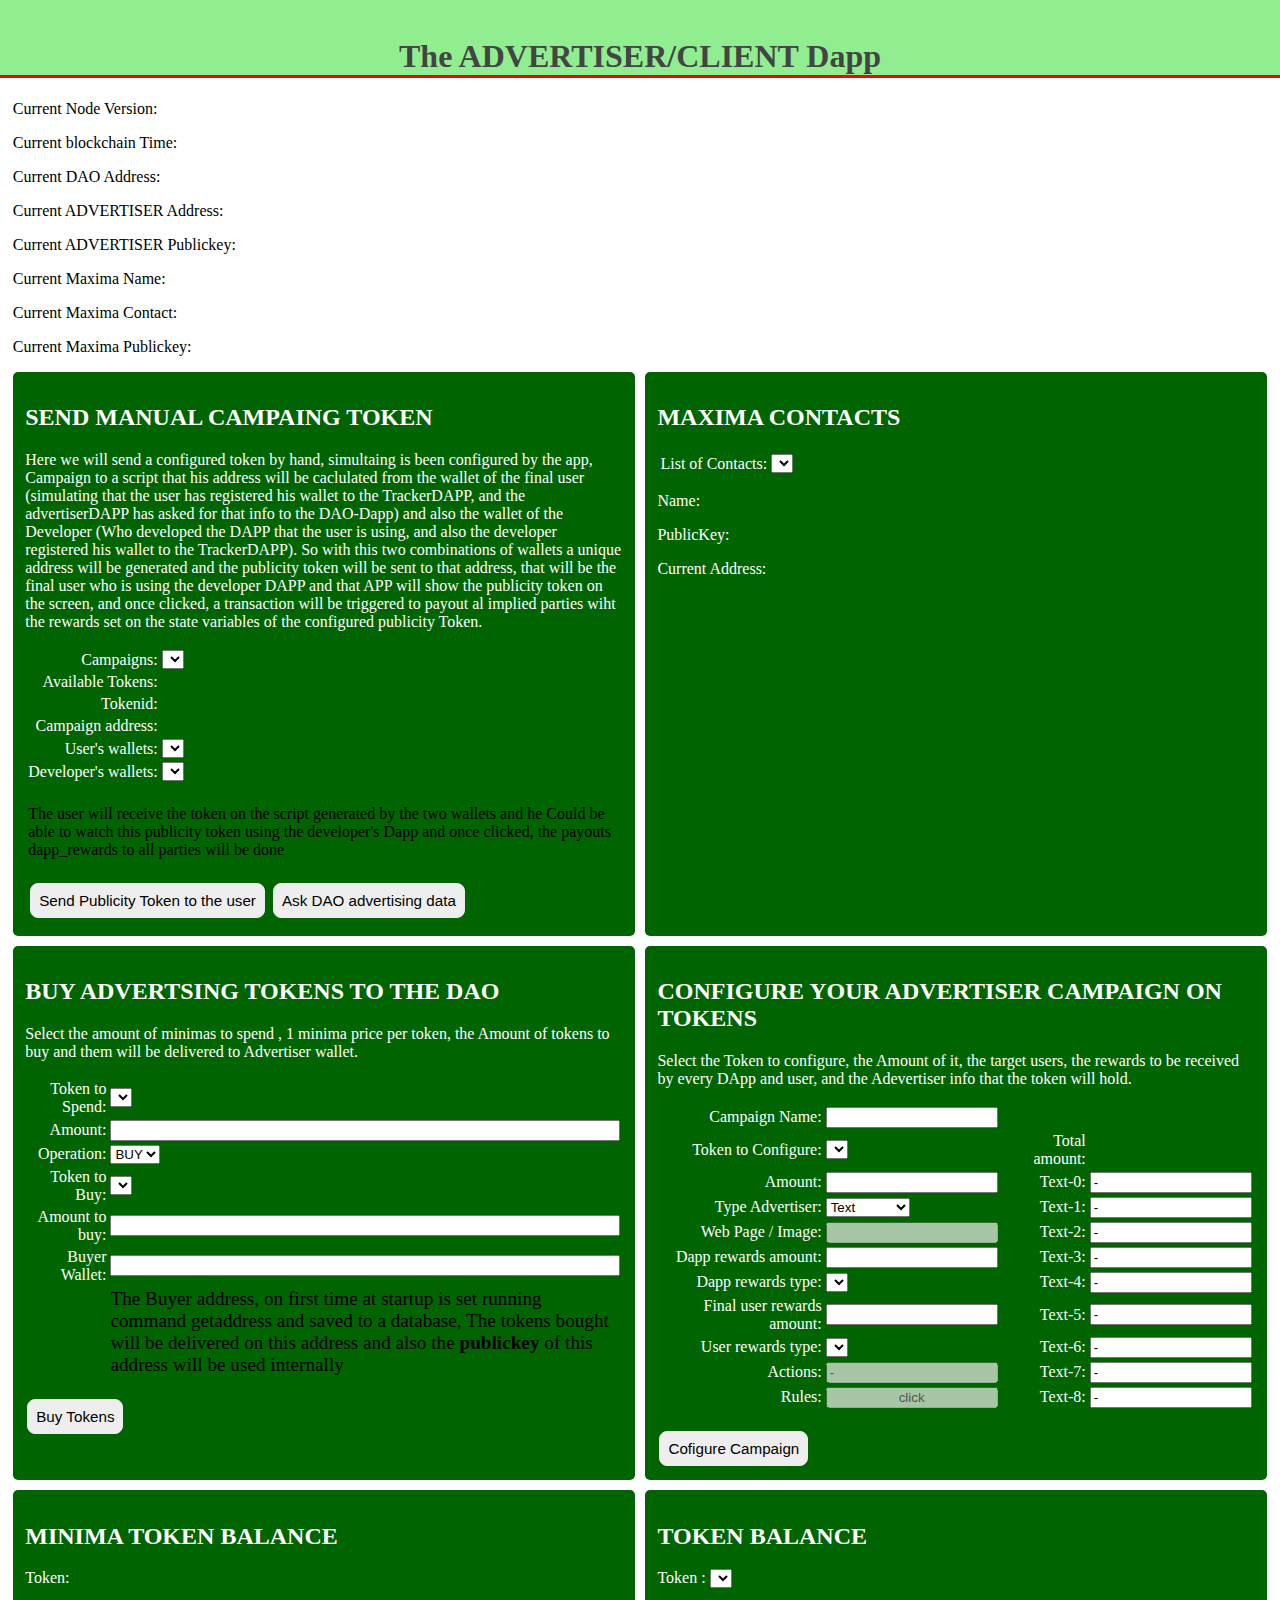
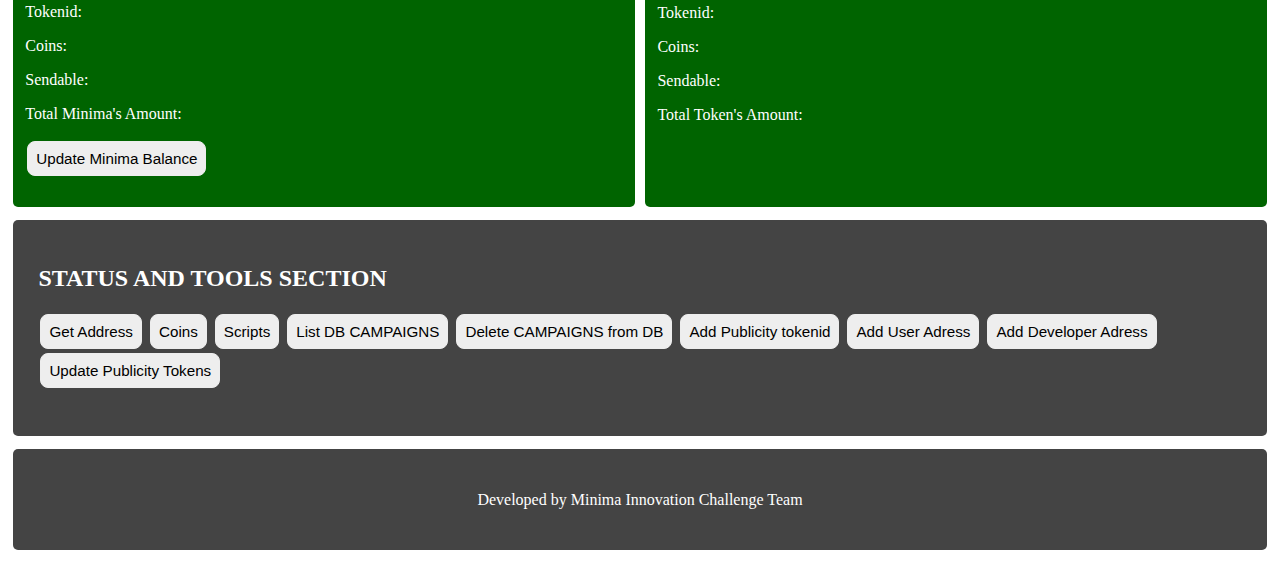
==== commit 00fb7ebb: "Create Vault on DAO done, publicity text problems solved. Created testnet ready DAO to test service." ====
--- a/DApps/ADVERTISER-Dapp/index.html
+++ b/DApps/ADVERTISER-Dapp/index.html
@@ -75,10 +75,29 @@
             <td>
               <br/>
               <button class="button" onclick='sendCampaign();'>Send Publicity Token to the user</button>
-              <button class="button" onclick='get_dao_advertising_data("Sports");'>Ask DAO advertising data</button>
+          <!--    <button class="button" onclick='get_dao_advertising_data("Sports");'>Ask DAO advertising data</button> -->
+              <button class="button" id='getAdvertisingData'>Ask DAO advertising data</button>
             </td>
           </tr>
         </table>
+        <!-- Simple modal dialog containing the Profile form -->
+        <dialog id="favDialog">
+          <form method="dialog">
+            <p><label>Topics Available:
+              <select>
+                <option value="default">List of topics:</option>
+                <option>Sports</option>
+                <option>Travel</option>
+                <option>Cars</option>
+                <option>Cosmetics</option>
+              </select>
+            </label></p>
+            <div>
+              <button value="cancel">Cancel</button>
+              <button id="confirmBtn" value="default">Send a Topic to the DAO</button>
+            </div>
+          </form>
+        </dialog>
       </div>
       <div class="INF contacts">
         <h2>MAXIMA CONTACTS</h2>
@@ -254,9 +273,7 @@
     </div>
     <div class="Box Statussection">
       <h2>STATUS AND TOOLS SECTION</h2>
-      <button class="button" onclick='NewAddress();'>New Address</button>
       <button class="button" onclick='GetAddress();'>Get Address</button>
-      <button class="button" onclick='MainWalletAddress();'>Main Wallet Address</button>
       <button class="button" onclick='Coins();'>Coins</button>
       <button class="button" onclick='Scripts();'>Scripts</button>
       <button class="button" onclick='listcampaignsDB();'>List DB CAMPAIGNS</button>
@@ -276,7 +293,43 @@
 
 
     <script type="text/javascript">
-      //document.getElementById("buybutton").disabled = true;
+      /********     This is the update profile pop-up window  **************/
+      const updateButton = document.getElementById('getAdvertisingData');
+      const favDialog = document.getElementById('favDialog');
+      //const outputBox = document.querySelector('output');
+      const selectEl = favDialog.querySelector('select');
+      const confirmBtn = favDialog.querySelector('#confirmBtn');
+
+      // If a browser doesn't support the dialog, then hide the
+      // dialog contents by default.
+      if (typeof favDialog.showModal !== 'function') {
+        favDialog.hidden = true;
+        /* a fallback script to allow this dialog/form to function
+           for legacy browsers that do not support <dialog>
+           could be provided here.
+        */
+      }
+      // "Update details" button opens the <dialog> modally
+      updateButton.addEventListener('click', () => {
+        if (typeof favDialog.showModal === "function") {
+          favDialog.showModal();
+        } else {
+          outputBox.value = "Sorry, the <dialog> API is not supported";
+        }
+      });
+      // Sets the value of the submit button
+      selectEl.addEventListener('change', (e) => {
+        confirmBtn.value = selectEl.value;
+      });
+      // "Confirm" button of form triggers "close" on dialog because of [method="dialog"]
+      favDialog.addEventListener('close', () => {
+        //outputBox.value = `${favDialog.returnValue} button clicked - ${(new Date()).toString()}`;
+        if (favDialog.returnValue != "cancel"){
+          TOPICS_OF_INTEREST = favDialog.returnValue;
+          get_dao_advertising_data(TOPICS_OF_INTEREST);
+        }
+      });
+      /******  This is the update profile pop-up window    *************/
       //Initialise the dongles
       getNewBalance();
       Getcontacts();
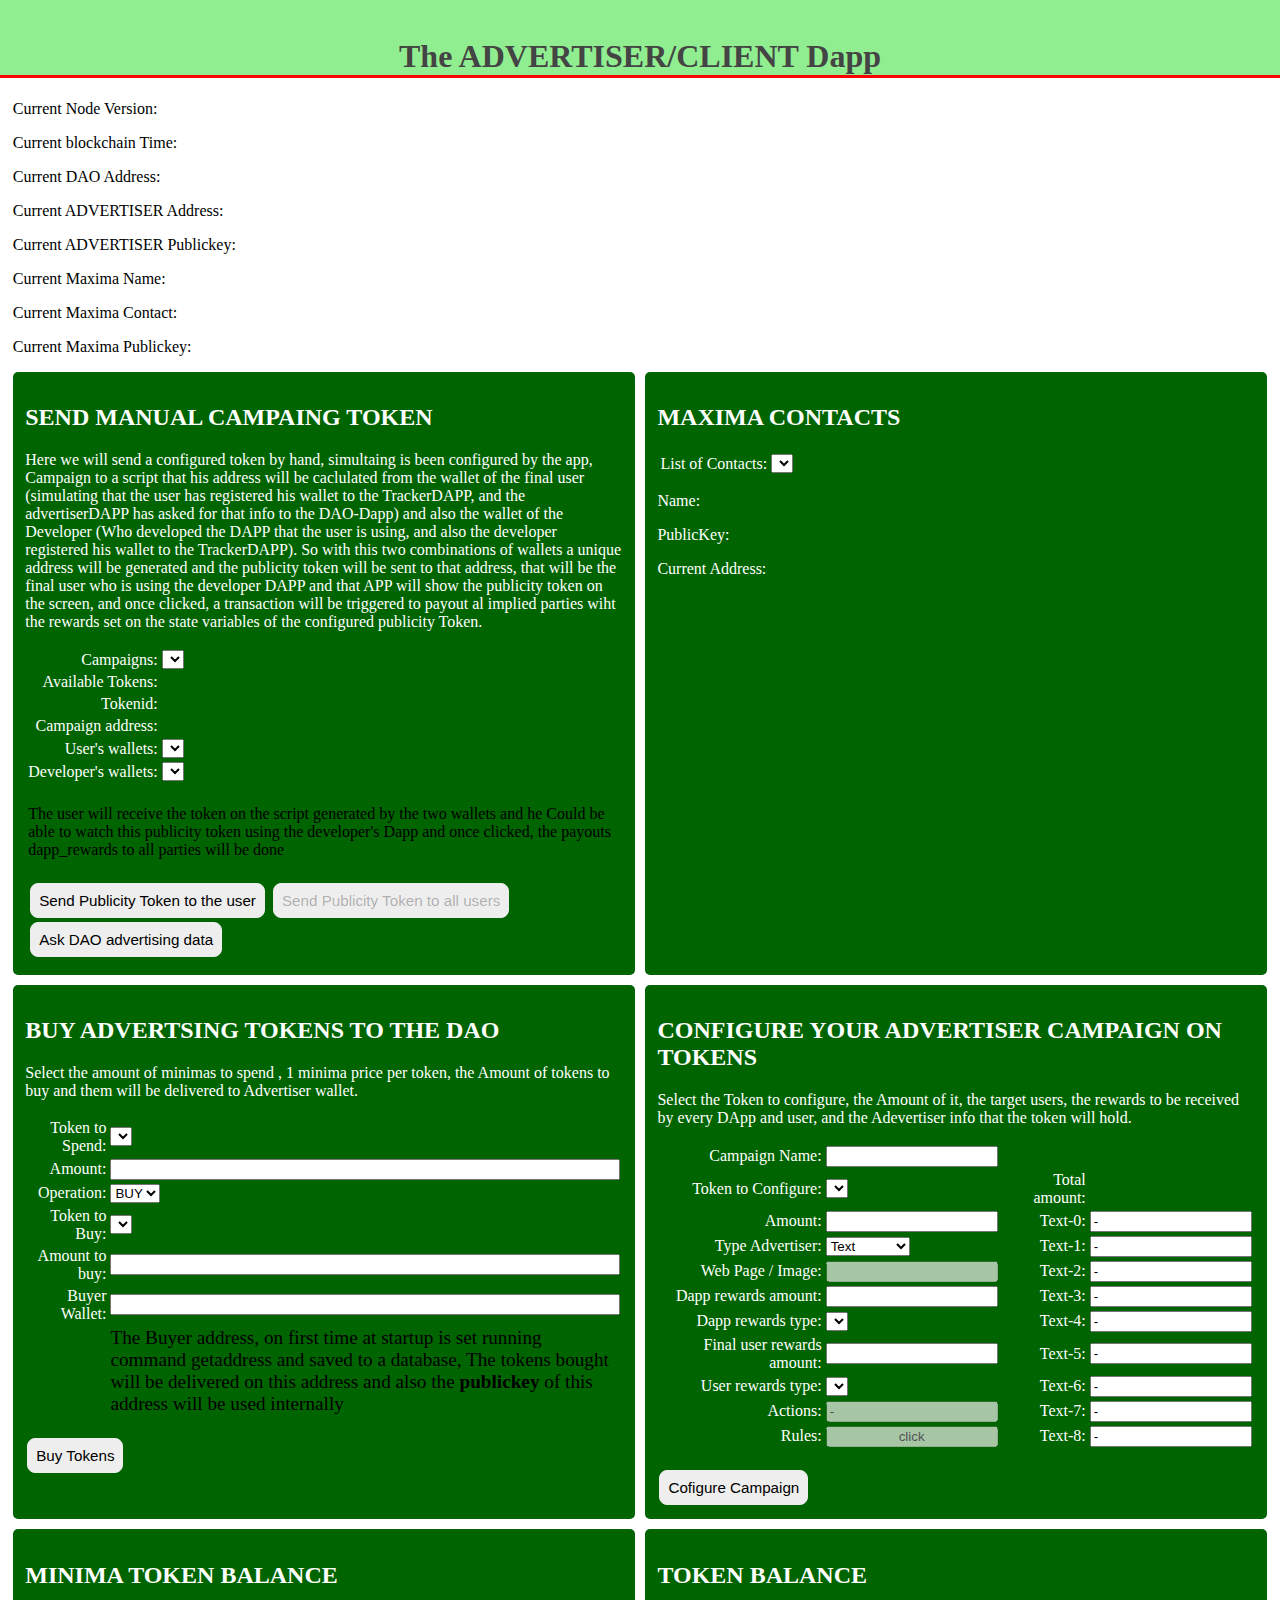
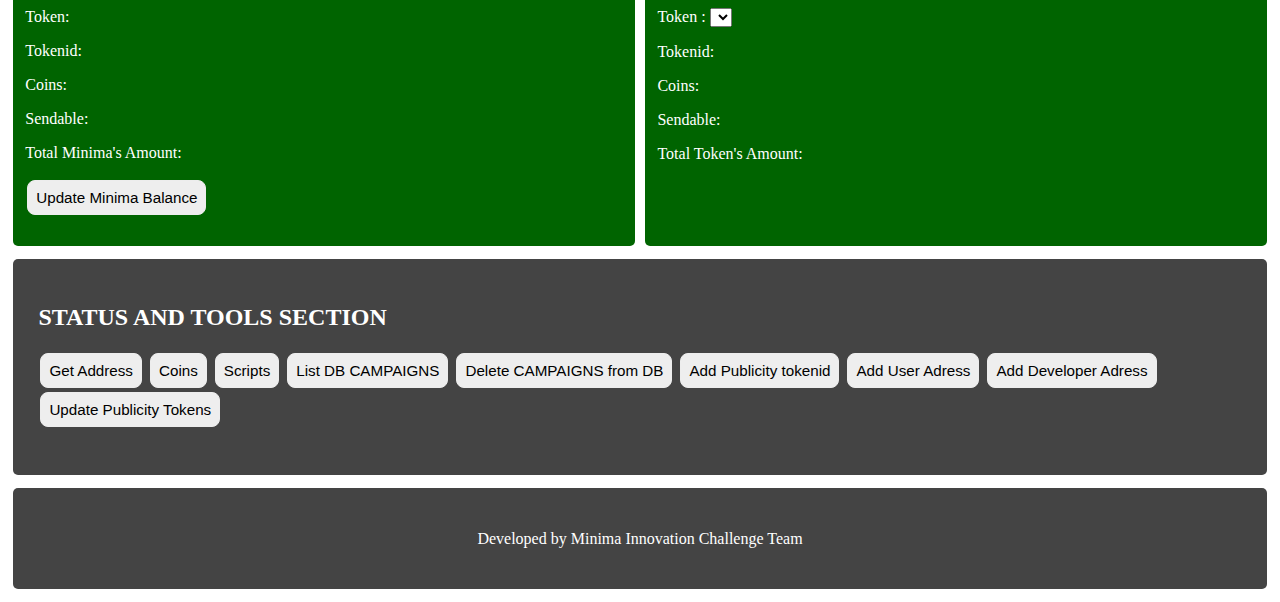
==== commit ac7631bb: "Modifyied DAO to return all list of profiles on GET-INFO and not only the last one register." ====
--- a/DApps/ADVERTISER-Dapp/index.html
+++ b/DApps/ADVERTISER-Dapp/index.html
@@ -75,6 +75,7 @@
             <td>
               <br/>
               <button class="button" onclick='sendCampaign();'>Send Publicity Token to the user</button>
+              <button class="button" onclick='sendCampaignMulti();' disabled>Send Publicity Token to all users</button>
           <!--    <button class="button" onclick='get_dao_advertising_data("Sports");'>Ask DAO advertising data</button> -->
               <button class="button" id='getAdvertisingData'>Ask DAO advertising data</button>
             </td>
@@ -178,7 +179,7 @@
   				<td style=" color:#FFF; text-align:right;">Amount: </td>
   				<td><input type="number" id='token_amount_configure' maxlength='64'></td>
           <td style=" color:#FFF; text-align:right;">Text-0: </td>
-          <td><input type="text" id='text_0_adv' maxlength='64' value="-"></td>
+          <td><input type="text" id='text_0_adv' maxlength='255' value="-"></td>
   			</tr>
         <tr>
   				<td style="color:#FFF; text-align:right;">Type Advertiser: </td>
@@ -194,19 +195,19 @@
             </select>
   				</td>
           <td style=" color:#FFF; text-align:right;">Text-1: </td>
-          <td><input type="text" id='text_1_adv' maxlength='64' value="-"></td>
+          <td><input type="text" id='text_1_adv' maxlength='255' value="-"></td>
   			</tr>
         <tr>
           <td style=" color:#FFF; text-align:right;">Web Page / Image: </td>
-          <td><input type="text" id='web_img_input' maxlength='128' disabled ></td>
+          <td><input type="text" id='web_img_input' maxlength='255' disabled ></td>
           <td style=" color:#FFF; text-align:right;">Text-2: </td>
-          <td><input type="text" id='text_2_adv' maxlength='64' value="-"></td>
+          <td><input type="text" id='text_2_adv' maxlength='255' value="-"></td>
         </tr>
         <tr>
   				<td style=" color:#FFF; text-align:right;">Dapp rewards amount: </td>
   				<td><input type="number" id='dapp_rewards' maxlength='64'></td>
           <td style=" color:#FFF; text-align:right;">Text-3: </td>
-          <td><input type="text" id='text_3_adv' maxlength='64' value="-"></td>
+          <td><input type="text" id='text_3_adv' maxlength='255' value="-"></td>
   			</tr>
         <tr>
           <td style="color:#FFF; text-align:right;">Dapp rewards type: </td>
@@ -214,13 +215,13 @@
             <select id="tokens_type_reward_dapp"></select>
           </td>
           <td style=" color:#FFF; text-align:right;">Text-4: </td>
-          <td><input type="text" id='text_4_adv' maxlength='64' value="-"></td>
+          <td><input type="text" id='text_4_adv' maxlength='255' value="-"></td>
         </tr>
         <tr>
           <td style=" color:#FFF; text-align:right;">Final user rewards amount: </td>
           <td><input type="number" id='user_rewards' maxlength='64'></td>
           <td style=" color:#FFF; text-align:right;">Text-5: </td>
-          <td><input type="text" id='text_5_adv' maxlength='64' value="-"></td>
+          <td><input type="text" id='text_5_adv' maxlength='255' value="-"></td>
         </tr>
         <tr>
           <td style="color:#FFF; text-align:right;">User rewards type: </td>
@@ -228,19 +229,19 @@
             <select id="tokens_type_reward_user"></select>
           </td>
           <td style=" color:#FFF; text-align:right;">Text-6: </td>
-          <td><input type="text" id='text_6_adv' maxlength='64' value="-"></td>
+          <td><input type="text" id='text_6_adv' maxlength='255' value="-"></td>
         </tr>
         <tr>
   				<td style=" color:#FFF; text-align:right;">Actions: </td>
-  				<td><input type="text" id='actions_adv' maxlength='64' disabled value="-"></td>
+  				<td><input type="text" id='actions_adv' maxlength='255' disabled value="-"></td>
           <td style=" color:#FFF; text-align:right;">Text-7: </td>
-          <td><input type="text" id='text_7_adv' maxlength='64' value="-"></td>
+          <td><input type="text" id='text_7_adv' maxlength='255' value="-"></td>
   			</tr>
         <tr>
   				<td style=" color:#FFF; text-align:right;">Rules: </td>
-  				<td><input type="text" id='rules_adv' maxlength='66' value="click" style="text-align:center;" disabled></td>
+  				<td><input type="text" id='rules_adv' maxlength='255' value="click" style="text-align:center;" disabled></td>
           <td style=" color:#FFF; text-align:right;">Text-8: </td>
-          <td><input type="text" id='text_8_adv' maxlength='64' value="-"></td>
+          <td><input type="text" id='text_8_adv' maxlength='255' value="-"></td>
       	</tr>
   		</table>
       <br>
